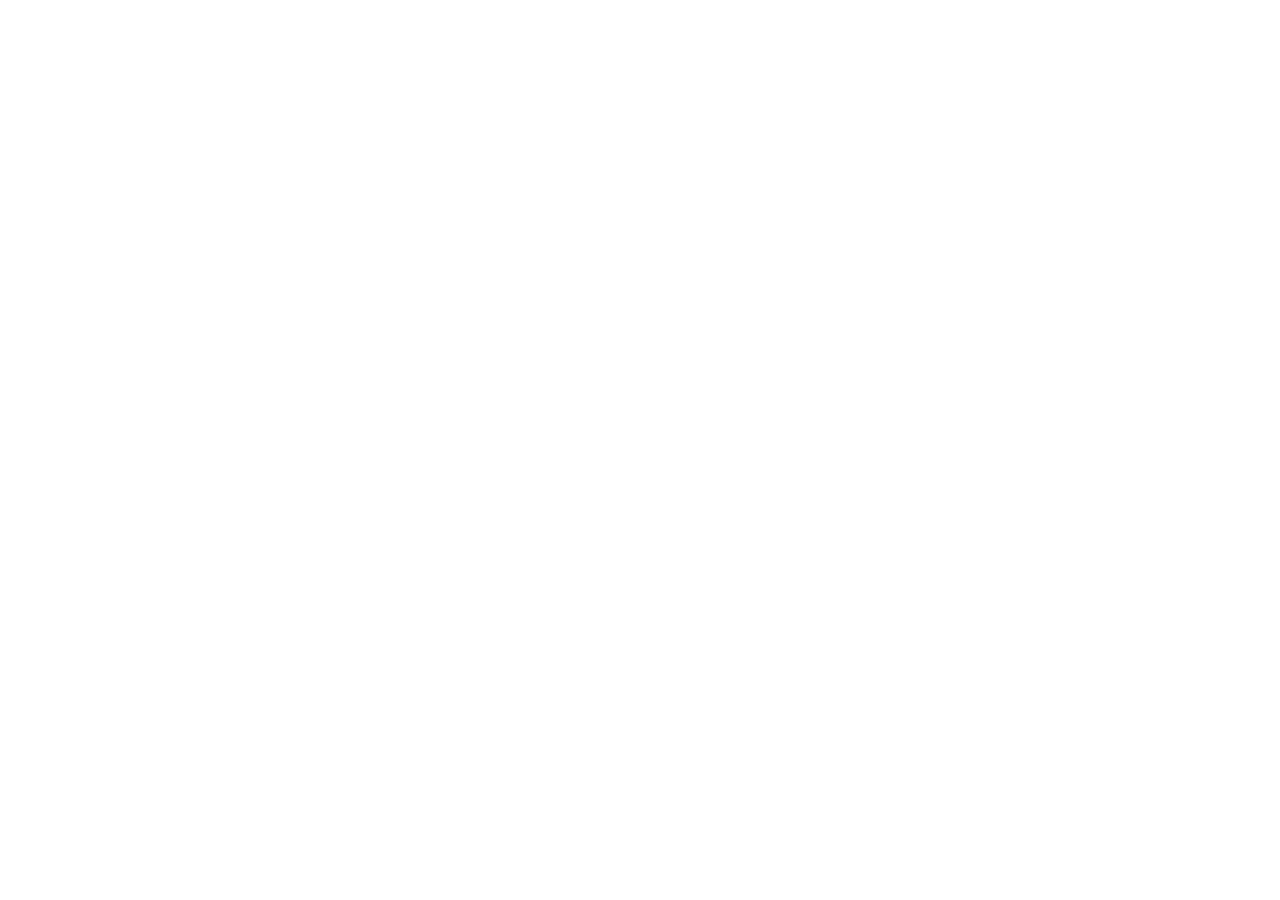
==== docs/index.html @ 6be6230a "docs agregado" ====
<!doctype html><html lang="en"><head><meta charset="utf-8"/><link rel="icon" href="/favicon.ico"/><meta name="viewport" content="width=device-width,initial-scale=1"/><meta name="theme-color" content="#000000"/><meta name="description" content="Web site created using create-react-app"/><link rel="apple-touch-icon" href="/logo192.png"/><link rel="manifest" href="/manifest.json"/><link rel="stylesheet" href="https://cdnjs.cloudflare.com/ajax/libs/animate.css/4.1.1/animate.min.css"/><title>GitExpertApp</title><link href="/static/css/main.6848f75a.chunk.css" rel="stylesheet"></head><body><noscript>You need to enable JavaScript to run this app.</noscript><div id="root"></div><script>!function(e){function r(r){for(var n,p,f=r[0],i=r[1],l=r[2],c=0,s=[];c<f.length;c++)p=f[c],Object.prototype.hasOwnProperty.call(o,p)&&o[p]&&s.push(o[p][0]),o[p]=0;for(n in i)Object.prototype.hasOwnProperty.call(i,n)&&(e[n]=i[n]);for(a&&a(r);s.length;)s.shift()();return u.push.apply(u,l||[]),t()}function t(){for(var e,r=0;r<u.length;r++){for(var t=u[r],n=!0,f=1;f<t.length;f++){var i=t[f];0!==o[i]&&(n=!1)}n&&(u.splice(r--,1),e=p(p.s=t[0]))}return e}var n={},o={1:0},u=[];function p(r){if(n[r])return n[r].exports;var t=n[r]={i:r,l:!1,exports:{}};return e[r].call(t.exports,t,t.exports,p),t.l=!0,t.exports}p.m=e,p.c=n,p.d=function(e,r,t){p.o(e,r)||Object.defineProperty(e,r,{enumerable:!0,get:t})},p.r=function(e){"undefined"!=typeof Symbol&&Symbol.toStringTag&&Object.defineProperty(e,Symbol.toStringTag,{value:"Module"}),Object.defineProperty(e,"__esModule",{value:!0})},p.t=function(e,r){if(1&r&&(e=p(e)),8&r)return e;if(4&r&&"object"==typeof e&&e&&e.__esModule)return e;var t=Object.create(null);if(p.r(t),Object.defineProperty(t,"default",{enumerable:!0,value:e}),2&r&&"string"!=typeof e)for(var n in e)p.d(t,n,function(r){return e[r]}.bind(null,n));return t},p.n=function(e){var r=e&&e.__esModule?function(){return e.default}:function(){return e};return p.d(r,"a",r),r},p.o=function(e,r){return Object.prototype.hasOwnProperty.call(e,r)},p.p="/";var f=this["webpackJsonpgif-expert-app"]=this["webpackJsonpgif-expert-app"]||[],i=f.push.bind(f);f.push=r,f=f.slice();for(var l=0;l<f.length;l++)r(f[l]);var a=i;t()}([])</script><script src="/static/js/2.3b218dcc.chunk.js"></script><script src="/static/js/main.deb7ae1a.chunk.js"></script></body></html>
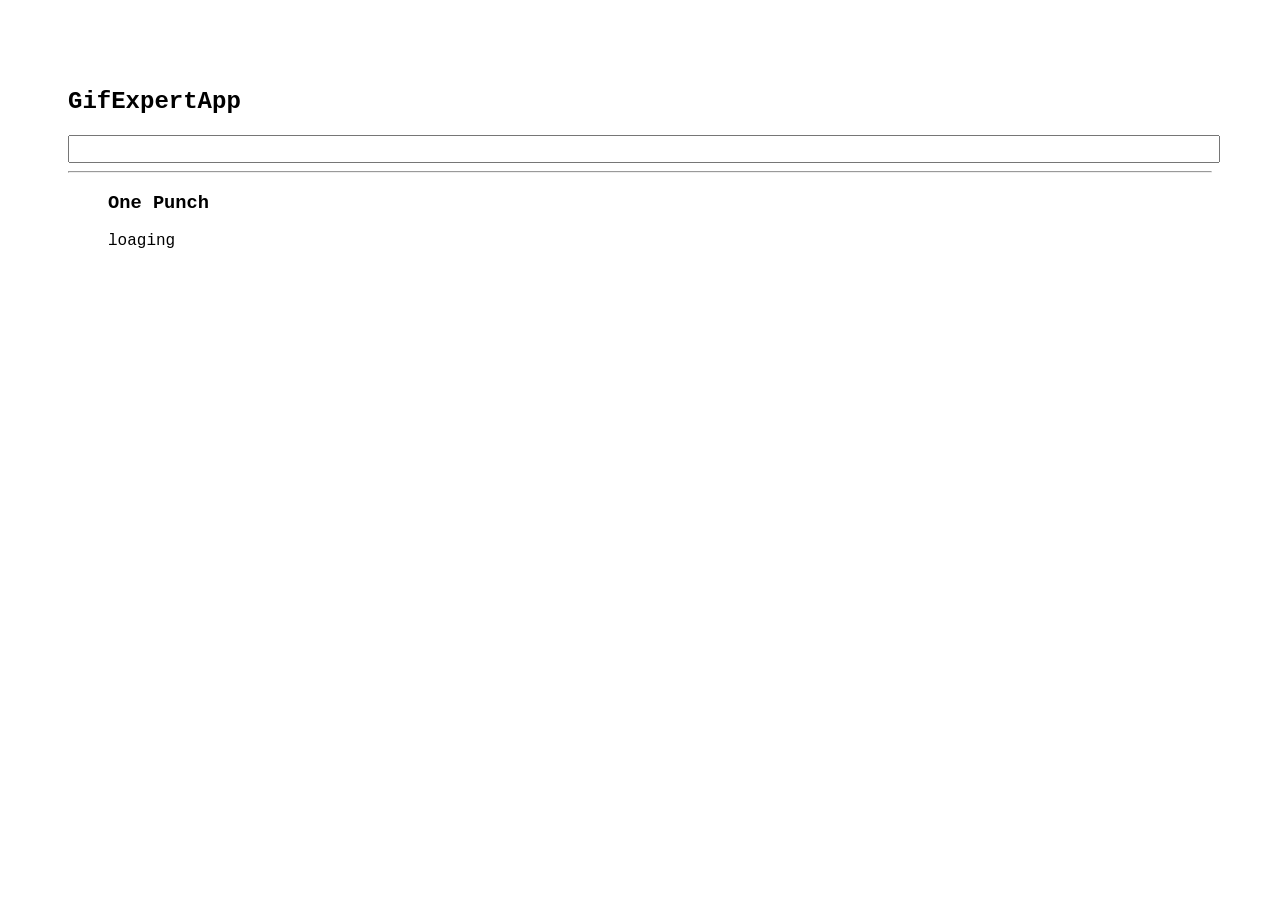
==== commit 50d207c5: "index.html actualizado en docs" ====
--- a/docs/index.html
+++ b/docs/index.html
@@ -1 +1,118 @@
-<!doctype html><html lang="en"><head><meta charset="utf-8"/><link rel="icon" href="/favicon.ico"/><meta name="viewport" content="width=device-width,initial-scale=1"/><meta name="theme-color" content="#000000"/><meta name="description" content="Web site created using create-react-app"/><link rel="apple-touch-icon" href="/logo192.png"/><link rel="manifest" href="/manifest.json"/><link rel="stylesheet" href="https://cdnjs.cloudflare.com/ajax/libs/animate.css/4.1.1/animate.min.css"/><title>GitExpertApp</title><link href="/static/css/main.6848f75a.chunk.css" rel="stylesheet"></head><body><noscript>You need to enable JavaScript to run this app.</noscript><div id="root"></div><script>!function(e){function r(r){for(var n,p,f=r[0],i=r[1],l=r[2],c=0,s=[];c<f.length;c++)p=f[c],Object.prototype.hasOwnProperty.call(o,p)&&o[p]&&s.push(o[p][0]),o[p]=0;for(n in i)Object.prototype.hasOwnProperty.call(i,n)&&(e[n]=i[n]);for(a&&a(r);s.length;)s.shift()();return u.push.apply(u,l||[]),t()}function t(){for(var e,r=0;r<u.length;r++){for(var t=u[r],n=!0,f=1;f<t.length;f++){var i=t[f];0!==o[i]&&(n=!1)}n&&(u.splice(r--,1),e=p(p.s=t[0]))}return e}var n={},o={1:0},u=[];function p(r){if(n[r])return n[r].exports;var t=n[r]={i:r,l:!1,exports:{}};return e[r].call(t.exports,t,t.exports,p),t.l=!0,t.exports}p.m=e,p.c=n,p.d=function(e,r,t){p.o(e,r)||Object.defineProperty(e,r,{enumerable:!0,get:t})},p.r=function(e){"undefined"!=typeof Symbol&&Symbol.toStringTag&&Object.defineProperty(e,Symbol.toStringTag,{value:"Module"}),Object.defineProperty(e,"__esModule",{value:!0})},p.t=function(e,r){if(1&r&&(e=p(e)),8&r)return e;if(4&r&&"object"==typeof e&&e&&e.__esModule)return e;var t=Object.create(null);if(p.r(t),Object.defineProperty(t,"default",{enumerable:!0,value:e}),2&r&&"string"!=typeof e)for(var n in e)p.d(t,n,function(r){return e[r]}.bind(null,n));return t},p.n=function(e){var r=e&&e.__esModule?function(){return e.default}:function(){return e};return p.d(r,"a",r),r},p.o=function(e,r){return Object.prototype.hasOwnProperty.call(e,r)},p.p="/";var f=this["webpackJsonpgif-expert-app"]=this["webpackJsonpgif-expert-app"]||[],i=f.push.bind(f);f.push=r,f=f.slice();for(var l=0;l<f.length;l++)r(f[l]);var a=i;t()}([])</script><script src="/static/js/2.3b218dcc.chunk.js"></script><script src="/static/js/main.deb7ae1a.chunk.js"></script></body></html>+<!DOCTYPE html>
+<html lang="en">
+  <head>
+    <meta charset="utf-8" />
+    <link rel="icon" href="./favicon.ico" />
+    <meta name="viewport" content="width=device-width,initial-scale=1" />
+    <meta name="theme-color" content="#000000" />
+    <meta
+      name="description"
+      content="Web site created using create-react-app"
+    />
+    <link rel="apple-touch-icon" href="./logo192.png" />
+    <link rel="manifest" href="./manifest.json" />
+    <link
+      rel="stylesheet"
+      href="https://cdnjs.cloudflare.com/ajax/libs/animate.css/4.1.1/animate.min.css"
+    />
+    <title>GitExpertApp</title>
+    <link href="./static/css/main.6848f75a.chunk.css" rel="stylesheet" />
+  </head>
+  <body>
+    <noscript>You need to enable JavaScript to run this app.</noscript>
+    <div id="root"></div>
+    <script>
+      !(function (e) {
+        function r(r) {
+          for (
+            var n, p, f = r[0], i = r[1], l = r[2], c = 0, s = [];
+            c < f.length;
+            c++
+          )
+            (p = f[c]),
+              Object.prototype.hasOwnProperty.call(o, p) &&
+                o[p] &&
+                s.push(o[p][0]),
+              (o[p] = 0);
+          for (n in i)
+            Object.prototype.hasOwnProperty.call(i, n) && (e[n] = i[n]);
+          for (a && a(r); s.length; ) s.shift()();
+          return u.push.apply(u, l || []), t();
+        }
+        function t() {
+          for (var e, r = 0; r < u.length; r++) {
+            for (var t = u[r], n = !0, f = 1; f < t.length; f++) {
+              var i = t[f];
+              0 !== o[i] && (n = !1);
+            }
+            n && (u.splice(r--, 1), (e = p((p.s = t[0]))));
+          }
+          return e;
+        }
+        var n = {},
+          o = { 1: 0 },
+          u = [];
+        function p(r) {
+          if (n[r]) return n[r].exports;
+          var t = (n[r] = { i: r, l: !1, exports: {} });
+          return e[r].call(t.exports, t, t.exports, p), (t.l = !0), t.exports;
+        }
+        (p.m = e),
+          (p.c = n),
+          (p.d = function (e, r, t) {
+            p.o(e, r) ||
+              Object.defineProperty(e, r, { enumerable: !0, get: t });
+          }),
+          (p.r = function (e) {
+            "undefined" != typeof Symbol &&
+              Symbol.toStringTag &&
+              Object.defineProperty(e, Symbol.toStringTag, { value: "Module" }),
+              Object.defineProperty(e, "__esModule", { value: !0 });
+          }),
+          (p.t = function (e, r) {
+            if ((1 & r && (e = p(e)), 8 & r)) return e;
+            if (4 & r && "object" == typeof e && e && e.__esModule) return e;
+            var t = Object.create(null);
+            if (
+              (p.r(t),
+              Object.defineProperty(t, "default", { enumerable: !0, value: e }),
+              2 & r && "string" != typeof e)
+            )
+              for (var n in e)
+                p.d(
+                  t,
+                  n,
+                  function (r) {
+                    return e[r];
+                  }.bind(null, n)
+                );
+            return t;
+          }),
+          (p.n = function (e) {
+            var r =
+              e && e.__esModule
+                ? function () {
+                    return e.default;
+                  }
+                : function () {
+                    return e;
+                  };
+            return p.d(r, "a", r), r;
+          }),
+          (p.o = function (e, r) {
+            return Object.prototype.hasOwnProperty.call(e, r);
+          }),
+          (p.p = "/");
+        var f = (this["webpackJsonpgif-expert-app"] =
+            this["webpackJsonpgif-expert-app"] || []),
+          i = f.push.bind(f);
+        (f.push = r), (f = f.slice());
+        for (var l = 0; l < f.length; l++) r(f[l]);
+        var a = i;
+        t();
+      })([]);
+    </script>
+    <script src="./static/js/2.3b218dcc.chunk.js"></script>
+    <script src="./static/js/main.deb7ae1a.chunk.js"></script>
+  </body>
+</html>
--- a/docs/static/css/main.6848f75a.chunk.css
+++ b/docs/static/css/main.6848f75a.chunk.css
@@ -0,0 +1,2 @@
+*{font-family:"Courier New",Courier,monospace}body{padding:60px}input{color:grey;font-size:1.2rem;width:100%}.card-grid{display:flex;flex-direction:row;flex-wrap:wrap}.card{align-content:center;border:1px solid grey;border-radius:10px;margin-bottom:10px;margin-right:10px;overflow:hidden}.card p{padding:5px;text-align:center}.card img{max-height:170px}
+/*# sourceMappingURL=main.6848f75a.chunk.css.map */
